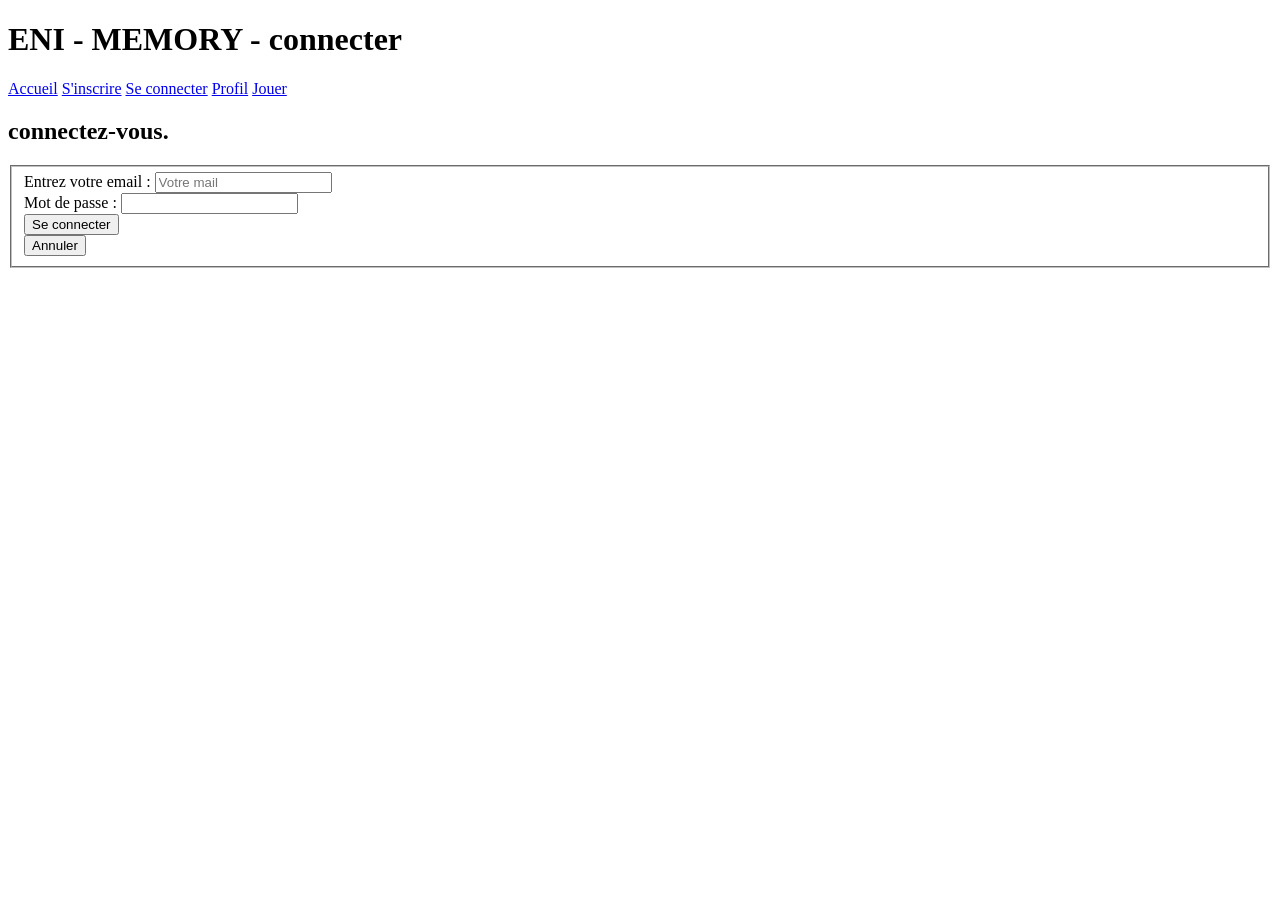
==== connection.html @ 61e02a6e "ajout de tout mon html dans toutes les pages" ====
<!DOCTYPE html>
<html lang="fr">
<head>
    <meta charset="UTF-8">
    <meta name="viewport" content="width=device-width, initial-scale=1.0">
    <title>se connecter</title>
</head>
<body>
    <h1>ENI - MEMORY - connecter</h1>
    <nav >
        <a href="index.html">Accueil</a>

        <a href="inscription.html">S'inscrire</a>
        
        <a href="connection.html">Se connecter</a>

        <a href="profil.html">Profil</a>

        <a href="jeux.html">Jouer</a>

    </nav>
    <h2>connectez-vous.</h2>
    <form action="#" method="post" >
        <fieldset>
        <label for="email">Entrez votre email :</label>
        <input type="email" 
        id="email"
        name="email" placeholder="Votre mail"
        title="Saisissez votre adresse email">

        <br>

        <label for="mdp">Mot de passe :</label>
        <input type="password" 
        id="mdp" 
        name="mdp" 
        pattern="(?=.*\d)(?=.*[a-z])(?=.*[A-Z]).{8,}" 
        title="Au moins un symbolle. un chiffre. ainsi que 8 caractère minimum.">

        <br>

        <input type="submit" value="Se connecter">
        <br>
        <input type="reset" value="Annuler">
      </fieldset>  
    </form>

</body>
</html>
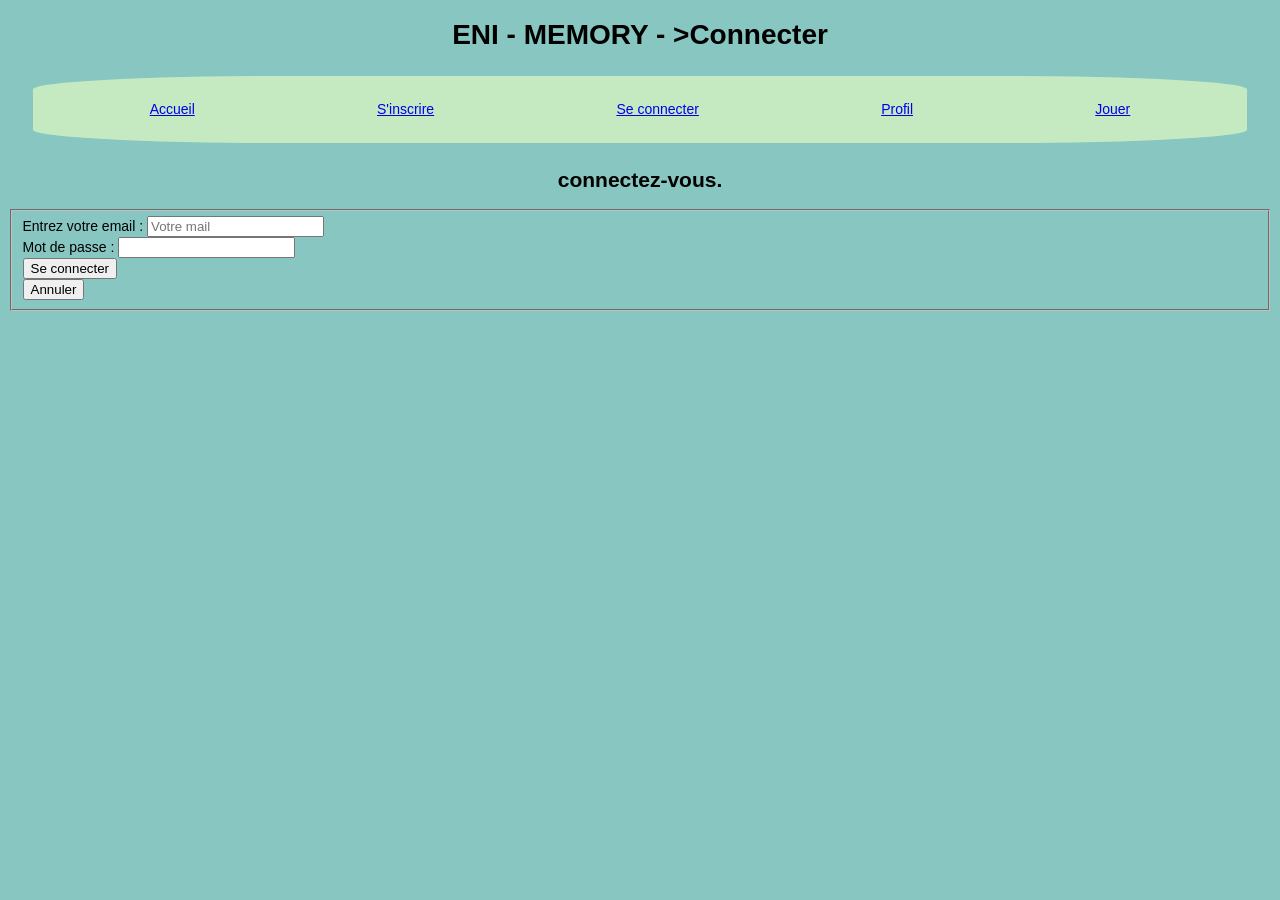
==== commit 5fd37d59: "modification du html du jeux et commencement du js" ====
--- a/connection.html
+++ b/connection.html
@@ -4,9 +4,10 @@
     <meta charset="UTF-8">
     <meta name="viewport" content="width=device-width, initial-scale=1.0">
     <title>se connecter</title>
+    <link rel="stylesheet" href="css/style.css">
 </head>
 <body>
-    <h1>ENI - MEMORY - connecter</h1>
+    <h1>ENI - MEMORY - >Connecter</h1>
     <nav >
         <a href="index.html">Accueil</a>
 
@@ -44,6 +45,6 @@
         <input type="reset" value="Annuler">
       </fieldset>  
     </form>
-
+    <script src="js/script.js"></script>
 </body>
 </html>
--- a/css/style.css
+++ b/css/style.css
@@ -0,0 +1,50 @@
+/* h1 = titre aligner */
+h1,
+h2 {
+    text-align: center;
+}
+
+/* body = changer la taille, la police et la couleur */
+body {
+    font-size: 14px;
+    font-family: sans-serif;
+    background-color: rgba(54, 161, 152, 0.596);
+}
+
+/* nav = la barre de navigation entre les pages */
+nav {
+    margin: 2%;
+    padding: 2%;
+    border-radius: 20%;
+    border: 2%;
+    background-color: rgba(208, 240, 195, 0.863);
+    display: flex;
+    justify-content: space-around;
+}
+
+/* encadrer = defini la couleur et les parametre des encadrer */
+.encadrer {
+    margin: 2%;
+    padding: 2%;
+    border-radius: 1%;
+    border: 2%;
+    background-color: rgba(208, 240, 195, 0.863);
+
+}
+
+/* modifie l'image sur la page d'acceuil */
+.image-accueil {
+    display: flex;
+    justify-content: center;
+}
+#memory-legume {
+    width: 100%;
+    height: auto;
+    max-width: 600px;
+    /* a faire :  modifier l'emplacement de l'image */
+}
+
+/* centre le texte d'acceuill */
+.bonjour {
+    text-align: center;
+}
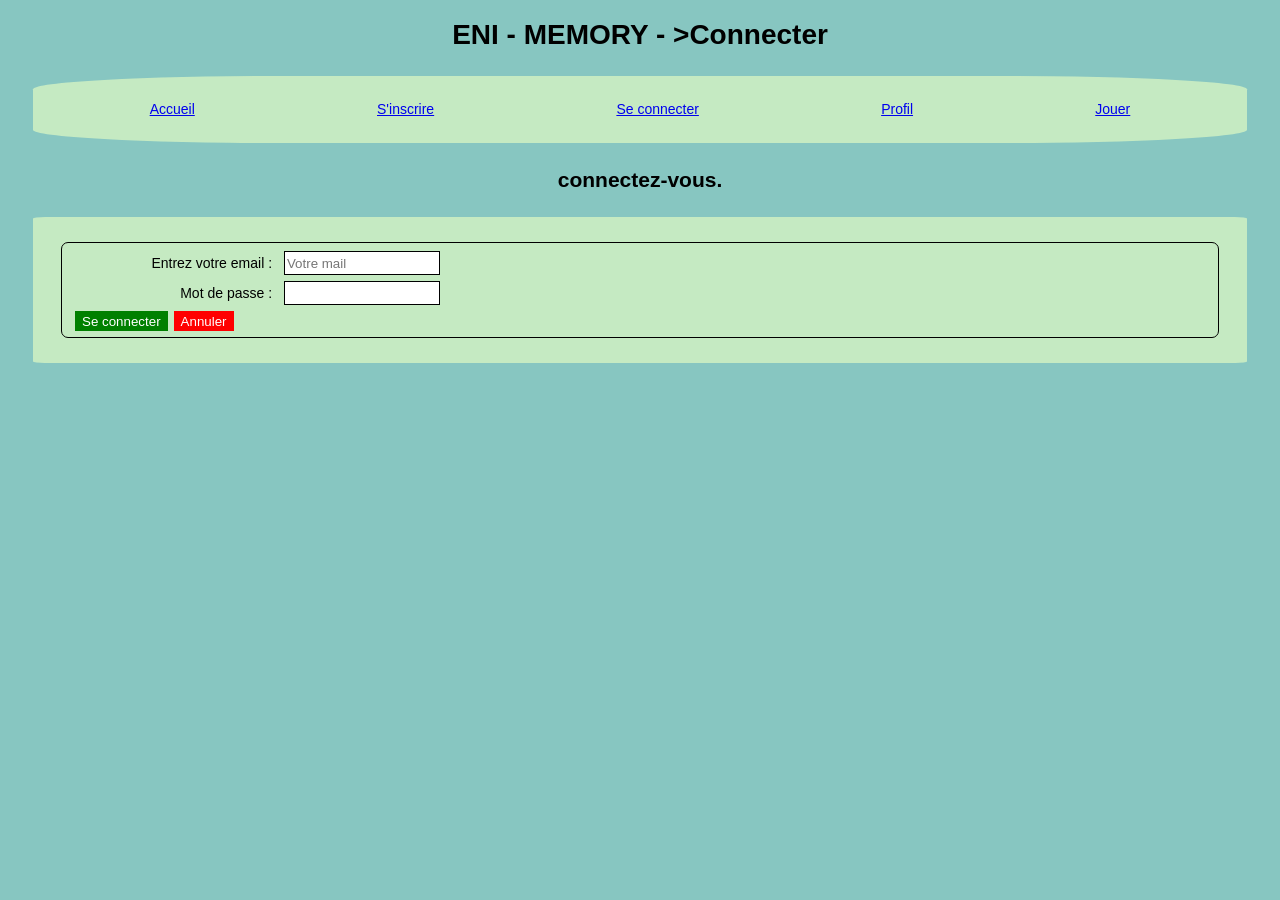
==== commit 58c8c6f6: "css fait pour les pages, encore les bouton a modifier et les selects" ====
--- a/connection.html
+++ b/connection.html
@@ -22,6 +22,7 @@
     </nav>
     <h2>connectez-vous.</h2>
     <form action="#" method="post" >
+        <div class="encadrer">
         <fieldset>
         <label for="email">Entrez votre email :</label>
         <input type="email" 
@@ -39,11 +40,13 @@
         title="Au moins un symbolle. un chiffre. ainsi que 8 caractère minimum.">
 
         <br>
-
-        <input type="submit" value="Se connecter">
+        <div class="btn">
+        <input type="submit" id="vert" value="Se connecter">
         <br>
-        <input type="reset" value="Annuler">
+        <input type="reset" id="rouge" value="Annuler">
+        </div>
       </fieldset>  
+      </div>
     </form>
     <script src="js/script.js"></script>
 </body>
--- a/css/style.css
+++ b/css/style.css
@@ -31,7 +31,11 @@
     background-color: rgba(208, 240, 195, 0.863);
 
 }
-
+/* 
+-----------------------------------------------------------------------------
+mise en page de l'acceuil
+-----------------------------------------------------------------------------
+*/
 /* modifie l'image sur la page d'acceuil */
 .image-accueil {
     display: flex;
@@ -47,4 +51,101 @@
 /* centre le texte d'acceuill */
 .bonjour {
     text-align: center;
-}+}
+
+/* 
+-----------------------------------------------------------------------------
+mise en page de Jeux
+-----------------------------------------------------------------------------
+*/
+/* configuration du plateau de jeux */
+.cartes{
+    width: 80px;
+    height: 80px;
+    background-color: #2f7425;
+    color: white;
+    margin: 1%;
+    padding: 2%;
+    border-radius: 2%;
+    border: 2%;
+    display: inline-flex;
+    justify-content: space-around;
+    font-size: 80px;
+}
+/* alligne les cartes au centre */
+.plateau{
+    text-align: center;
+}
+
+/* 
+-----------------------------------------------------------------------------
+mise en page des formulaires
+-----------------------------------------------------------------------------
+*/
+/* taille et hauteur */
+input{
+   height: 20px;
+    width: 150px;
+    margin: 3px;
+    border: 1px solid black;
+}
+/* focus sur les input */
+input:focus {
+    border: 1px solid black;
+    outline-style: none;
+}
+/* effet sur input au survol */
+input:hover {
+    border: 2px solid black;
+}
+
+/* alignement texte  */
+label{
+    display: inline-block;
+    width: 200px;
+    color: black;
+    text-align: right;
+    margin-right: 5px;
+}
+/* contour formulaire */
+fieldset{
+    border-radius: 7px;
+    border: 1px solid black;
+}
+/* boutton parametrage */
+.btn{
+    line-height: 50px;
+    text-align: center;
+    height: 20px;
+    width: 150px;
+    display: flex;
+    justify-content: space-between;
+}
+/* reglage des select sur le profil */
+/* .select{ }*/
+    
+
+
+
+/* couleur boutton valider */
+#vert{
+    background-color: green;
+    color: white;
+    border:1px solid green;
+}
+/* couleur boutton annuler */
+#rouge{
+    background-color: red;
+    color: white;
+    border: 1px solid red;
+}
+/* effet sur boutton au survol */
+#vert:hover{
+    background-color: rgb(1, 95, 1);
+    border: 2px solid silver;
+}
+/* effet sur boutton au survol */
+#rouge:hover{
+background-color: rgb(155, 50, 32);
+    border: 2px solid silver;
+}
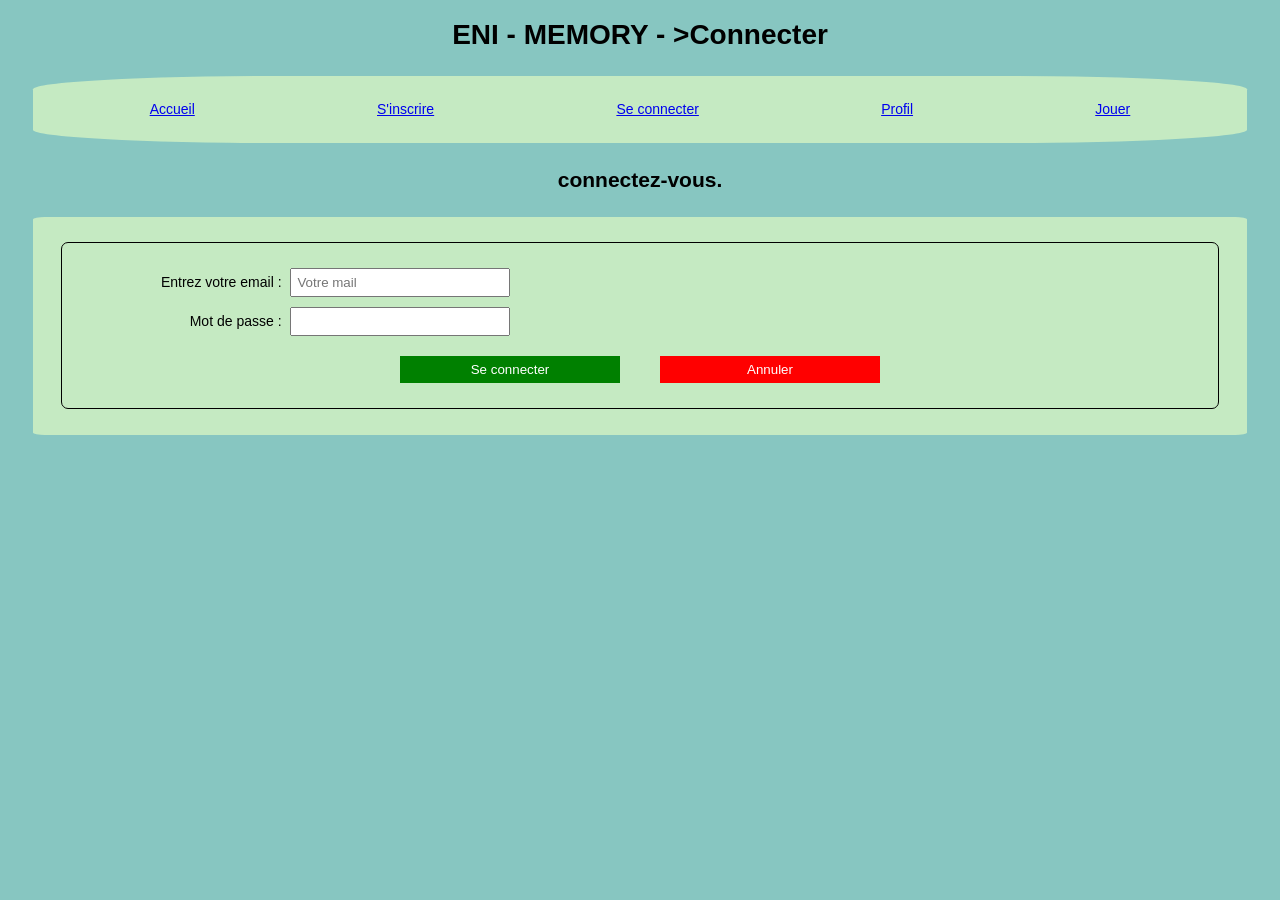
==== commit 1fe6a6b7: "sauvegarde du soir" ====
--- a/connection.html
+++ b/connection.html
@@ -48,6 +48,8 @@
       </fieldset>  
       </div>
     </form>
+    <script src="js/Memory.js"></script>
+    <script src="js/formulaireInscription.js"></script>
     <script src="js/script.js"></script>
 </body>
 </html>
--- a/css/style.css
+++ b/css/style.css
@@ -9,6 +9,8 @@
     font-size: 14px;
     font-family: sans-serif;
     background-color: rgba(54, 161, 152, 0.596);
+    
+   
 }
 
 /* nav = la barre de navigation entre les pages */
@@ -45,7 +47,6 @@
     width: 100%;
     height: auto;
     max-width: 600px;
-    /* a faire :  modifier l'emplacement de l'image */
 }
 
 /* centre le texte d'acceuill */
@@ -83,12 +84,13 @@
 -----------------------------------------------------------------------------
 */
 /* taille et hauteur */
-input{
-   height: 20px;
-    width: 150px;
-    margin: 3px;
-    border: 1px solid black;
-}
+input {
+    width: 220px;
+    padding: 5px;
+    box-sizing: border-box; /* évite que la bordure dépasse */
+    margin: 5px 0;
+}
+
 /* focus sur les input */
 input:focus {
     border: 1px solid black;
@@ -96,8 +98,23 @@
 }
 /* effet sur input au survol */
 input:hover {
-    border: 2px solid black;
-}
+    border: 1px solid black;
+}
+
+input.valid {
+    background-image: url('../ressources/check.svg');
+    background-repeat: no-repeat;
+    background-position: right 10px center;
+    background-size: 20px 20px;
+}
+
+input.invalid {
+    background-image: url('../ressources/error.svg');
+    background-repeat: no-repeat;
+    background-position: right 10px center;
+    background-size: 20px 20px;
+}
+
 
 /* alignement texte  */
 label{
@@ -111,20 +128,41 @@
 fieldset{
     border-radius: 7px;
     border: 1px solid black;
+    padding: 20px;
 }
 /* boutton parametrage */
 .btn{
-    line-height: 50px;
-    text-align: center;
-    height: 20px;
-    width: 150px;
-    display: flex;
-    justify-content: space-between;
-}
-/* reglage des select sur le profil */
-/* .select{ }*/
-    
-
+    display: flex;
+    justify-content: center; /* centre horizontalement */
+    gap: 20px; /* espace entre les boutons */
+    flex-wrap: wrap; /* pour que ça reste responsive sur petits écrans */
+    margin-top: 10px;
+}
+#progressionMdp {
+    width: 100%;
+    height: 8px;
+    background-color: white;
+    margin: 10px 0 20px 0; /* espace au-dessus et en-dessous */
+    border-radius: 2px;
+    overflow: hidden;
+    position: relative;
+    border: 1px solid black;
+}
+
+#barreMdp {
+    height: 100%;
+    width: 0%;
+    background-color: red;
+    border-radius: 2px;
+    transition: width 0.3s ease, background-color 0.3s ease;
+}
+
+#force-mdp {
+    position: absolute;
+    right: 5px;
+    top: -20px;
+    font-size: 12px;
+}
 
 
 /* couleur boutton valider */
@@ -133,6 +171,12 @@
     color: white;
     border:1px solid green;
 }
+#vert:disabled {
+    background-color: gray;
+    border: 1px solid gray;
+    cursor: not-allowed;
+}
+
 /* couleur boutton annuler */
 #rouge{
     background-color: red;
@@ -149,3 +193,30 @@
 background-color: rgb(155, 50, 32);
     border: 2px solid silver;
 }
+/* 
+------------------------------------------------------------------------------
+mise en page profil
+------------------------------------------------------------------------------
+*/
+/* gere la taille et l'emplacement de la photo */
+#photoProfil {
+    width: 100%;
+    height: auto;
+    max-width: 40px;
+    
+}
+.rond {
+    display: flex;
+
+    background-color: black;
+    border-radius: 50%;
+    width: 100%;
+    height: auto;
+    max-width: 40px;
+    max-height: 40px;
+    padding: 8px;
+ 
+}
+.select{
+
+}
